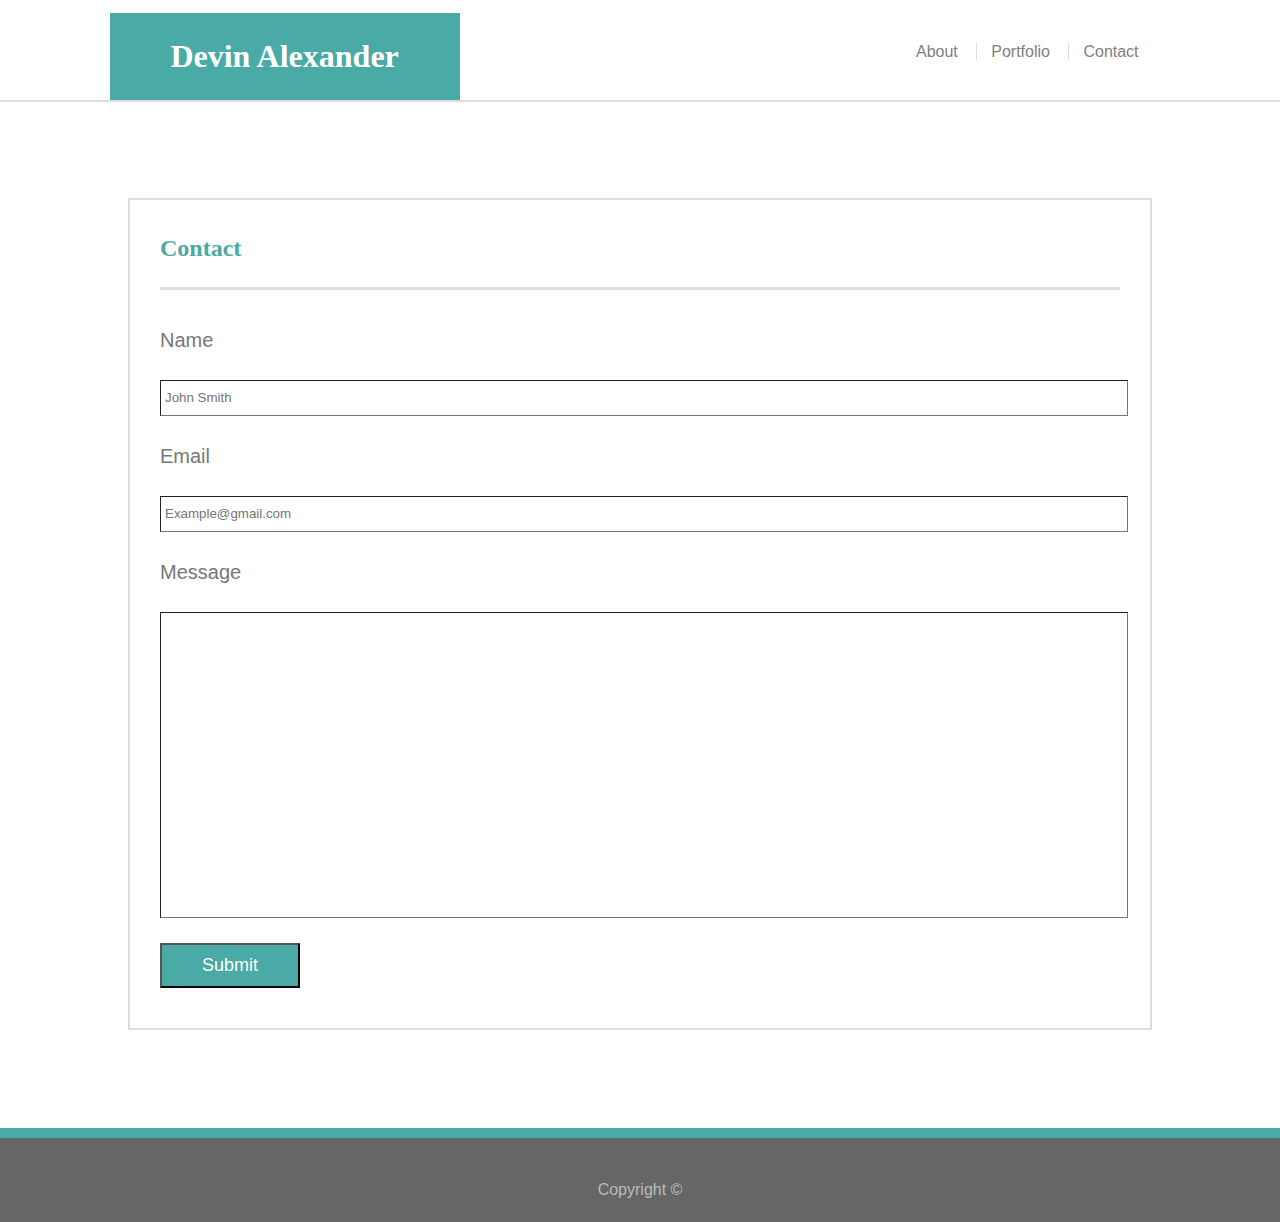
==== contact.html @ faa9f67c "in class additions 10/9." ====
<!Doctype html>
<html lang="eng-us">

<head>
    <meta charset="UTF-8">
    <title>Portfolio-About Me</title>
    <link href="assets/css/style.css" rel="stylesheet">
</head>
       

<body>

    <header>
        <h1 id="name-header">Devin Alexander</h1>
            <div id="links">
                <p>
                <a class="linkborder" href="index.html">About</a>
                <a class="linkborder" href="portfolio.html">Portfolio</a>
                <a href="contact.html">Contact</a>
                </p>
            </div>
    </header>

    <div class="content">
        <h2 id="content-header">Contact</h2>

        <p class="contact-title">Name</p>
        <input type="text" name="firstname" placeholder="John Smith">

        <p class="contact-title">Email</p>
        <input type="text" name="firstname" placeholder="Example@gmail.com">

        <p class="contact-title">Message</p>
        <input type="text" id="message-box" name="firstname">

        <button>Submit</button>





    </div>
</body>

<footer>
    <p>Copyright ©</p>
</footer>

</html>
---- assets/css/style.css ----
html {
    position: relative;
    min-height: 100%;
}

header {
    background-color: white;
    width: 100%;
    padding: 20px;
    border-bottom: 2px solid #dddddd; 
    height: 60px;
}

body {
    background-image: url("../images/so-white.png");
    font-family: 'Arial', 'Helvetica Neue', Helvetica, sans-serif;
    margin: 0 0 100px;  
}

h1, h2 {
    font-family: 'Georgia', Times, 'Times New Roman', serif;
}

p {
    line-height: 2;
}

#name-header {
    background-color: #4aaaa5;
    color: white;
    padding: 25px;
    width: 300px;
    text-align: center;
    float: left;
    position: relative;
    bottom: 28px;
    left: 7%;
}

#content-header {
    color: #4aaaa5;
    border-bottom: 3px solid #dddddd;
    padding-top: 10px;
    padding-bottom: 25px;
    margin-bottom: 30px;
}

a:link, a:visited  {
    color: grey;
    text-decoration: none;
}

a:hover {
    color: rgb(179, 179, 179)
}

#links {
    width: 20%;
    float: right;
    word-spacing: 10px;
    margin-right: 10%;
}

.linkborder {
    border-right: #dddddd 1px solid;
    padding-right: 18px;
}


footer {
    background-color: #666666;
    color: rgb(187, 187, 187);
    text-size-adjust: 12px;
    padding-top: 20px;
    padding-bottom: 0px;
    border-top: 10px solid #4aaaa5;
    width: 100%;
    text-align: center;
    position: absolute;
    left: 0;
    bottom: 0;
    
}

.content {
    background-color: white;
    color: #777777;
    width: 960px;
    overflow: auto;
    border: 2px solid #dddddd;
    padding-left: 30px;
    padding-right: 30px;
    padding-top: 5px;
    padding-bottom: 5px;
    margin-top: 1in;
    margin-bottom: 2in;
    margin-left: auto;
    margin-right: auto;
}

#content1 {
    float: left;
    padding: 10px;
    padding-right: 35px;
}

.text-in-img{
    position: relative;
    color: white;
    width: 300px;
    float: left;
    margin-right: 1in;
    margin-left: .5in;
    margin-top: .5in;
    margin-bottom: .5in;
}

#project-text{
    position: absolute;
    background-color: #4aaaa5;
    padding: 25px;
    top: 80%;
    left: 50%;
    transform: translate(-50%, -50%);
    width: 250px;
    text-align: center;
}

.contact-title {
    font-size: 20px;
}

button {
    background-color: #4aaaa5;
    text-decoration: none;
    color: white;
    padding-left: 40px;
    padding-right: 40px;
    padding-top: 10px;
    padding-bottom: 10px;
    font-size: 18px;
    margin-bottom: 35px;

}

input{
    width: 100%;
    height: 30px;
    border-width: 1px;
    padding: 2px;
    padding-left: 4px;
}

#message-box{
    height: 300px;
    margin-bottom: 25px;
}
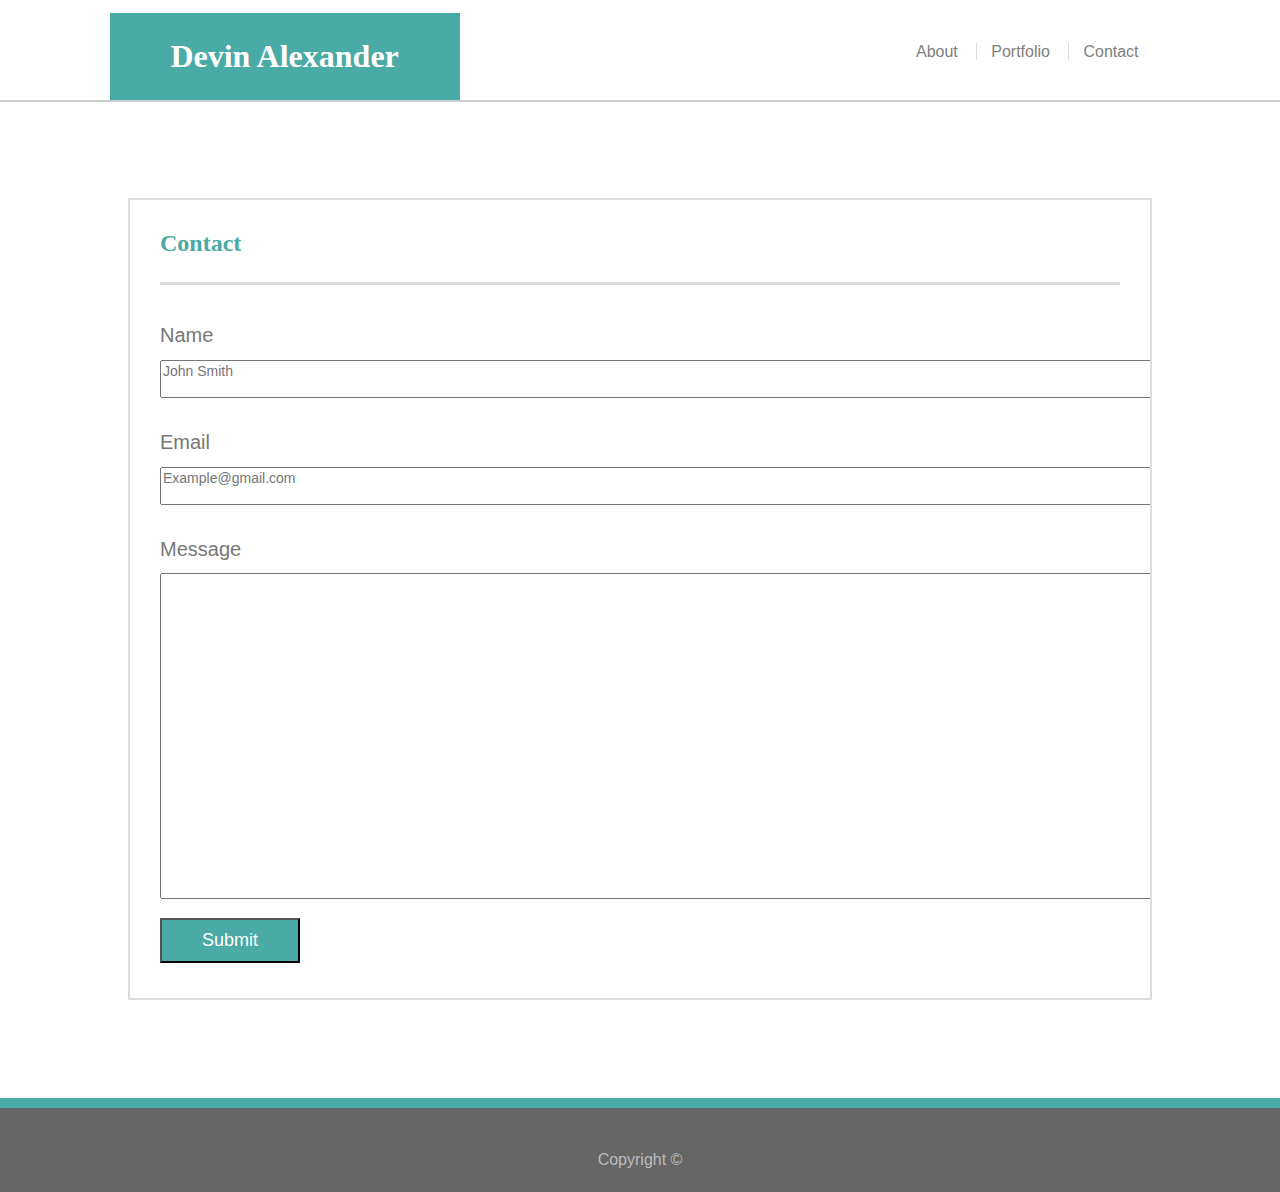
==== commit 9c7604b2: "at home touch-ups 10/11" ====
--- a/contact.html
+++ b/contact.html
@@ -25,15 +25,16 @@
         <h2 id="content-header">Contact</h2>
 
         <p class="contact-title">Name</p>
-        <input type="text" name="firstname" placeholder="John Smith">
+        <textarea placeholder="John Smith" cols="130"></textarea>
 
         <p class="contact-title">Email</p>
-        <input type="text" name="firstname" placeholder="Example@gmail.com">
+        <textarea placeholder="Example@gmail.com" cols="130"></textarea>
 
         <p class="contact-title">Message</p>
-        <input type="text" id="message-box" name="firstname">
+        <textarea cols="130" rows="20"></textarea>
 
         <button>Submit</button>
+       
 
 
 
--- a/assets/css/style.css
+++ b/assets/css/style.css
@@ -4,10 +4,10 @@
 }
 
 header {
-    background-color: white;
+    background-color: #ffffff;
     width: 100%;
     padding: 20px;
-    border-bottom: 2px solid #dddddd; 
+    border-bottom: 2px solid #cccccc; 
     height: 60px;
 }
 
@@ -83,15 +83,13 @@
 }
 
 .content {
-    background-color: white;
+    background-color: #ffffff;
     color: #777777;
     width: 960px;
     overflow: auto;
     border: 2px solid #dddddd;
     padding-left: 30px;
     padding-right: 30px;
-    padding-top: 5px;
-    padding-bottom: 5px;
     margin-top: 1in;
     margin-bottom: 2in;
     margin-left: auto;
@@ -118,16 +116,20 @@
 #project-text{
     position: absolute;
     background-color: #4aaaa5;
-    padding: 25px;
-    top: 80%;
+    font-family: 'Georgia', Times, 'Times New Roman', serif;
+    font-size:22px;
+    padding-top: 15px;
+    padding-bottom:15px;
+    top: 75%;
     left: 50%;
     transform: translate(-50%, -50%);
-    width: 250px;
+    width: 300px;
     text-align: center;
 }
 
 .contact-title {
     font-size: 20px;
+    margin-bottom: .5%;
 }
 
 button {
@@ -143,19 +145,17 @@
 
 }
 
-input{
-    width: 100%;
-    height: 30px;
-    border-width: 1px;
-    padding: 2px;
-    padding-left: 4px;
+textarea {
+    font-family: 'Arial', 'Helvetica Neue', Helvetica, sans-serif;
+    font-size: 14px;
 }
 
-#message-box{
-    height: 300px;
-    margin-bottom: 25px;
+button {
+    margin-top: 1.5%;
 }
 
 
 
 
+
+
